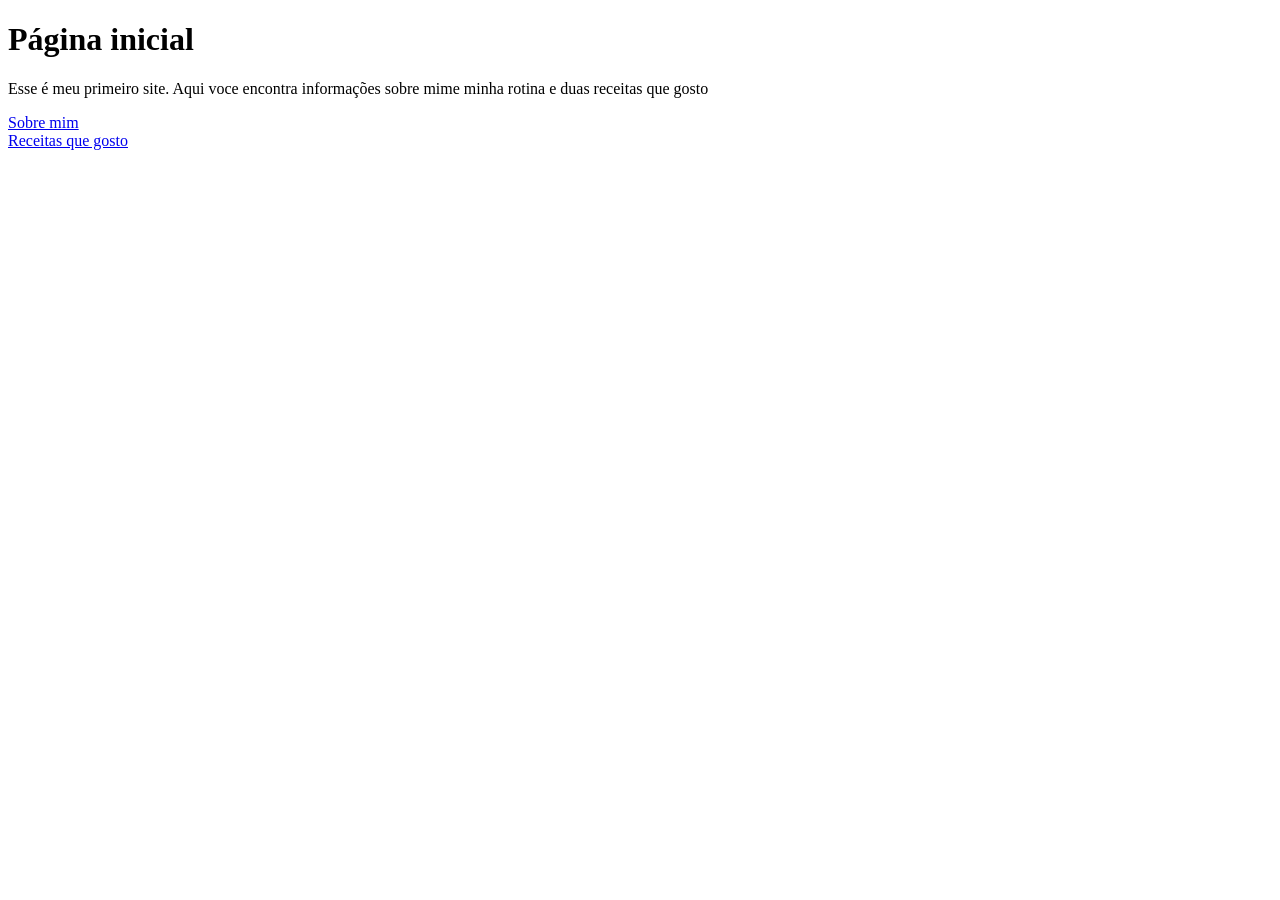
==== index.html @ 864e4b41 "Commit inicial" ====
<!DOCTYPE html>
<html lang="pt-br">
<head>
    <meta charset="UTF-8">
    <meta name="viewport" content="width=device-width, initial-scale=1.0">
    <title>Página inicial</title>
</head>
<body>
    <h1>Página inicial</h1>
    <p>Esse é meu primeiro site. Aqui voce encontra informações sobre mime minha rotina e duas receitas que gosto</p>
    <a href="sobre_mim.html" target="_blank">Sobre mim</a> <br>
    <a href="receitas.html" target="_blank">Receitas que gosto</a>
    
</body>
</html>
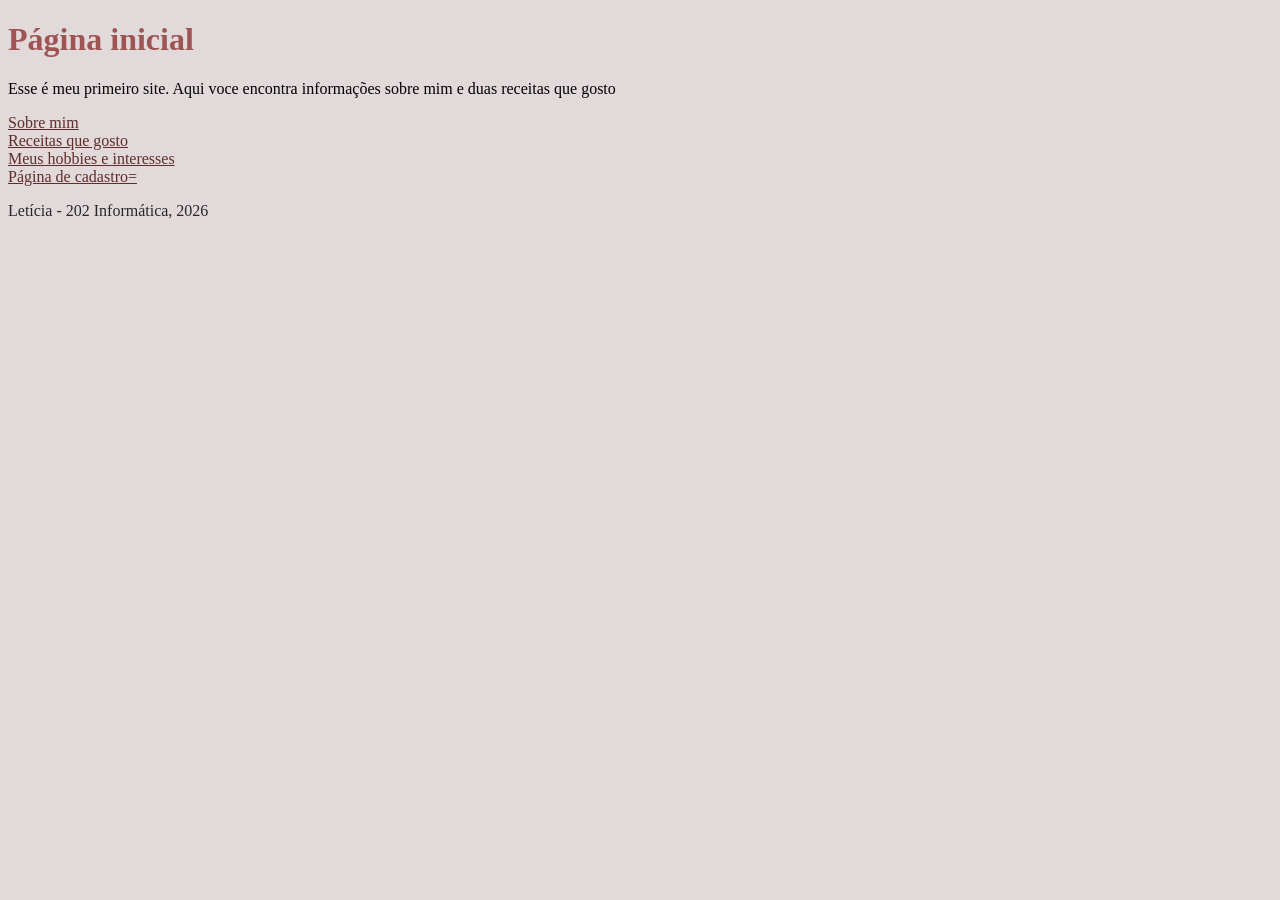
==== commit 9a298f7c: "Adiciona mais páginas e CSS em todas elas." ====
--- a/index.html
+++ b/index.html
@@ -4,12 +4,43 @@
     <meta charset="UTF-8">
     <meta name="viewport" content="width=device-width, initial-scale=1.0">
     <title>Página inicial</title>
+
+    <style>
+        body {
+            background-color: rgb(226, 218, 218);
+            font-family: 'Times New Roman', Times, serif;
+        }
+
+        h1 {
+            color: rgb(159, 84, 84);
+        }
+
+        a{
+            color: rgb(96, 44, 44);
+        }
+        .rodape {
+        color: rgb(40, 40, 40);
+        font-size: medium;
+    }
+    </style>
 </head>
-<body>
+
+<header>
+    <body>
+</header>
     <h1>Página inicial</h1>
-    <p>Esse é meu primeiro site. Aqui voce encontra informações sobre mime minha rotina e duas receitas que gosto</p>
-    <a href="sobre_mim.html" target="_blank">Sobre mim</a> <br>
-    <a href="receitas.html" target="_blank">Receitas que gosto</a>
+    <p>Esse é meu primeiro site. Aqui voce encontra informações sobre mim e duas receitas que gosto</p>
+    <nav>
+        <a href="sobre_mim.html" target="_blank">Sobre mim</a> <br>
+        <a href="receitas.html" target="_blank">Receitas que gosto</a> <br>
+        <a href="meus_hobbies.html">Meus hobbies e interesses</a> <br>
+        <a href="cadastro.html">Página de cadastro=</a> <br>
+        <a href="contato.html"></a>
+    </nav>
+
+    <footer>
+        <p class="rodape">Letícia - 202 Informática, 2026</p>
+    </footer>
     
 </body>
 </html>
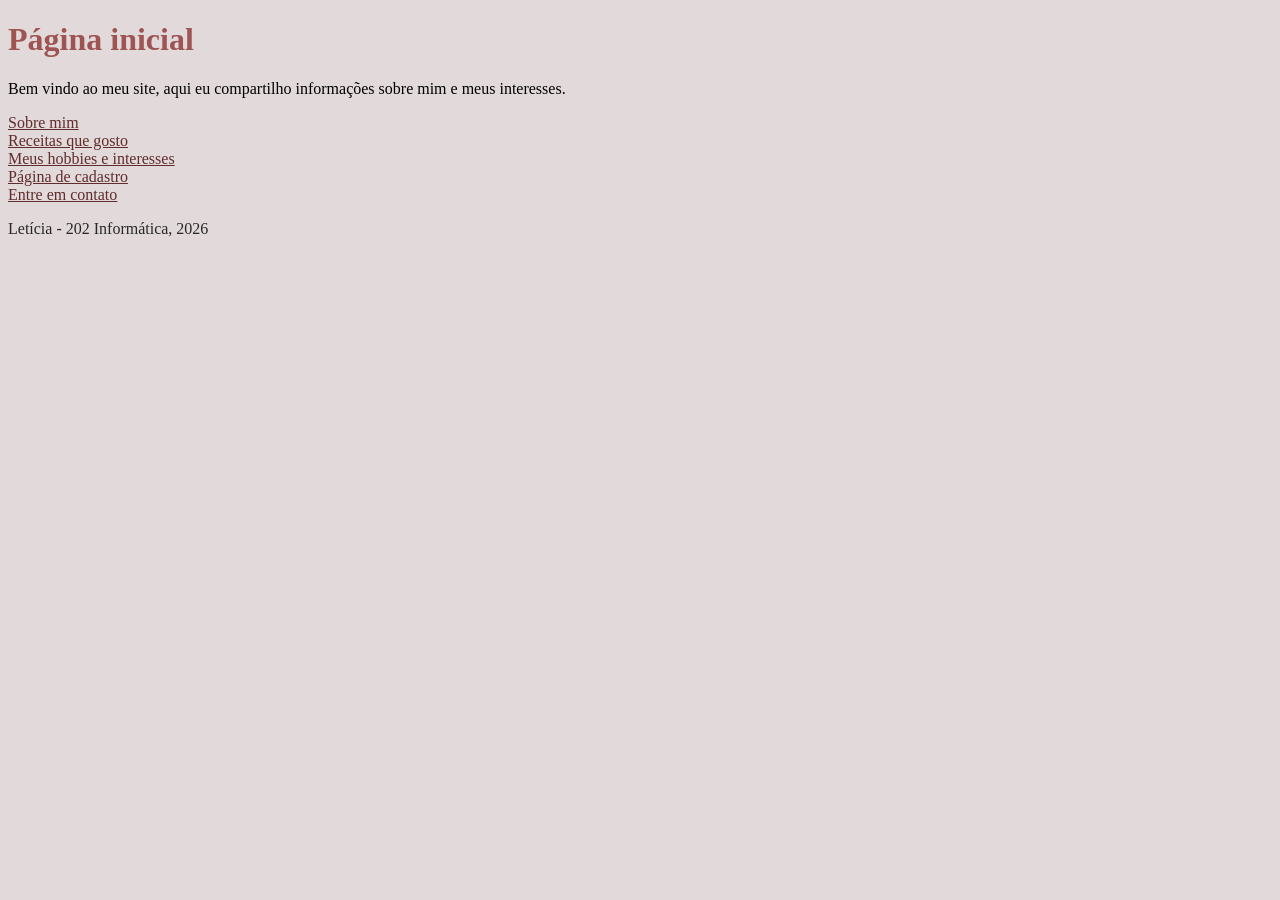
==== commit e58656dc: "Adiciona link de navegação em todas as páginas" ====
--- a/index.html
+++ b/index.html
@@ -24,19 +24,19 @@
     }
     </style>
 </head>
+    <header>
+        <body>
+        <h1>Página inicial</h1>
+        <p>Bem vindo ao meu site, aqui eu compartilho informações sobre mim e meus interesses.</p>
+        <nav>
+            <a href="sobre_mim.html">Sobre mim</a> <br>
+            <a href="receitas.html">Receitas que gosto</a> <br>
+            <a href="meus_hobbies.html">Meus hobbies e interesses</a> <br>
+            <a href="cadastro.html">Página de cadastro</a> <br>
+            <a href="contato.html">Entre em contato</a>
+        </nav>
+    </header>
 
-<header>
-    <body>
-</header>
-    <h1>Página inicial</h1>
-    <p>Esse é meu primeiro site. Aqui voce encontra informações sobre mim e duas receitas que gosto</p>
-    <nav>
-        <a href="sobre_mim.html" target="_blank">Sobre mim</a> <br>
-        <a href="receitas.html" target="_blank">Receitas que gosto</a> <br>
-        <a href="meus_hobbies.html">Meus hobbies e interesses</a> <br>
-        <a href="cadastro.html">Página de cadastro=</a> <br>
-        <a href="contato.html"></a>
-    </nav>
 
     <footer>
         <p class="rodape">Letícia - 202 Informática, 2026</p>
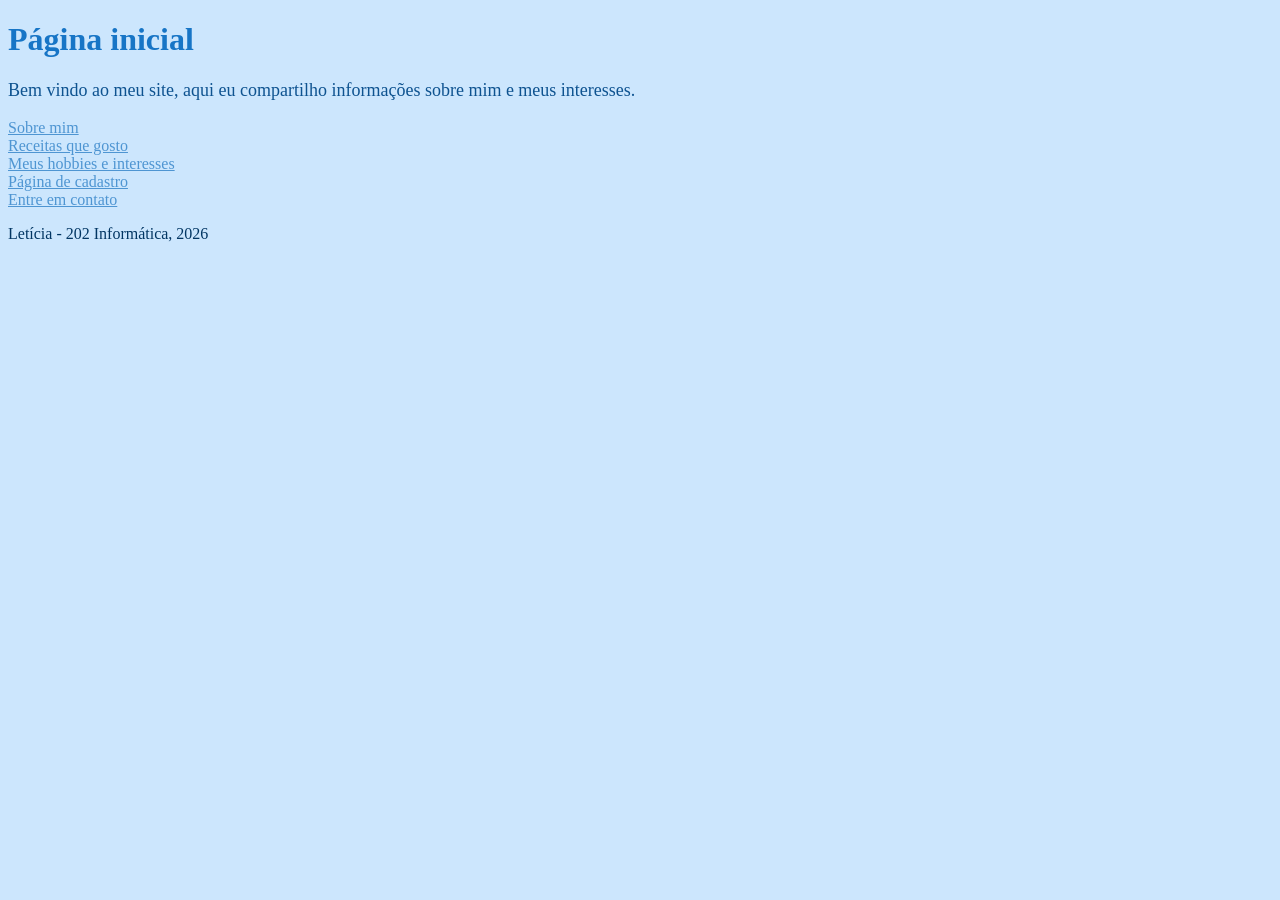
==== commit d5e5f9e0: "Adiciona uma página de CSS" ====
--- a/index.html
+++ b/index.html
@@ -4,25 +4,7 @@
     <meta charset="UTF-8">
     <meta name="viewport" content="width=device-width, initial-scale=1.0">
     <title>Página inicial</title>
-
-    <style>
-        body {
-            background-color: rgb(226, 218, 218);
-            font-family: 'Times New Roman', Times, serif;
-        }
-
-        h1 {
-            color: rgb(159, 84, 84);
-        }
-
-        a{
-            color: rgb(96, 44, 44);
-        }
-        .rodape {
-        color: rgb(40, 40, 40);
-        font-size: medium;
-    }
-    </style>
+<link rel="stylesheet" href="estilo.css">
 </head>
     <header>
         <body>
--- a/estilo.css
+++ b/estilo.css
@@ -0,0 +1,41 @@
+body {
+        font-family: 'Times New Roman', Times, serif;
+        font-weight: normal;
+        text-align: left;
+        background-color: rgb(204, 230, 253);
+    }
+
+    h1 {
+        color: rgb(23, 117, 198);
+    }
+    h2, h3 {
+        color: rgb(73, 159, 235);
+    }
+
+    p {
+        font-size: large;
+        color: rgb(14, 83, 144)
+    }
+
+    .legenda {
+        font-size: smaller;
+        color: rgb(4, 62, 113);
+    }
+
+    img {
+        height: 350px;
+        width: 400px;
+    }
+
+    .rodape {
+        color: rgb(2, 54, 99);
+        font-size: medium;
+    }
+
+a { 
+    color: rgb(78, 149, 210);
+}
+
+ul, ol {
+    color: rgb(14, 83, 144)
+}
